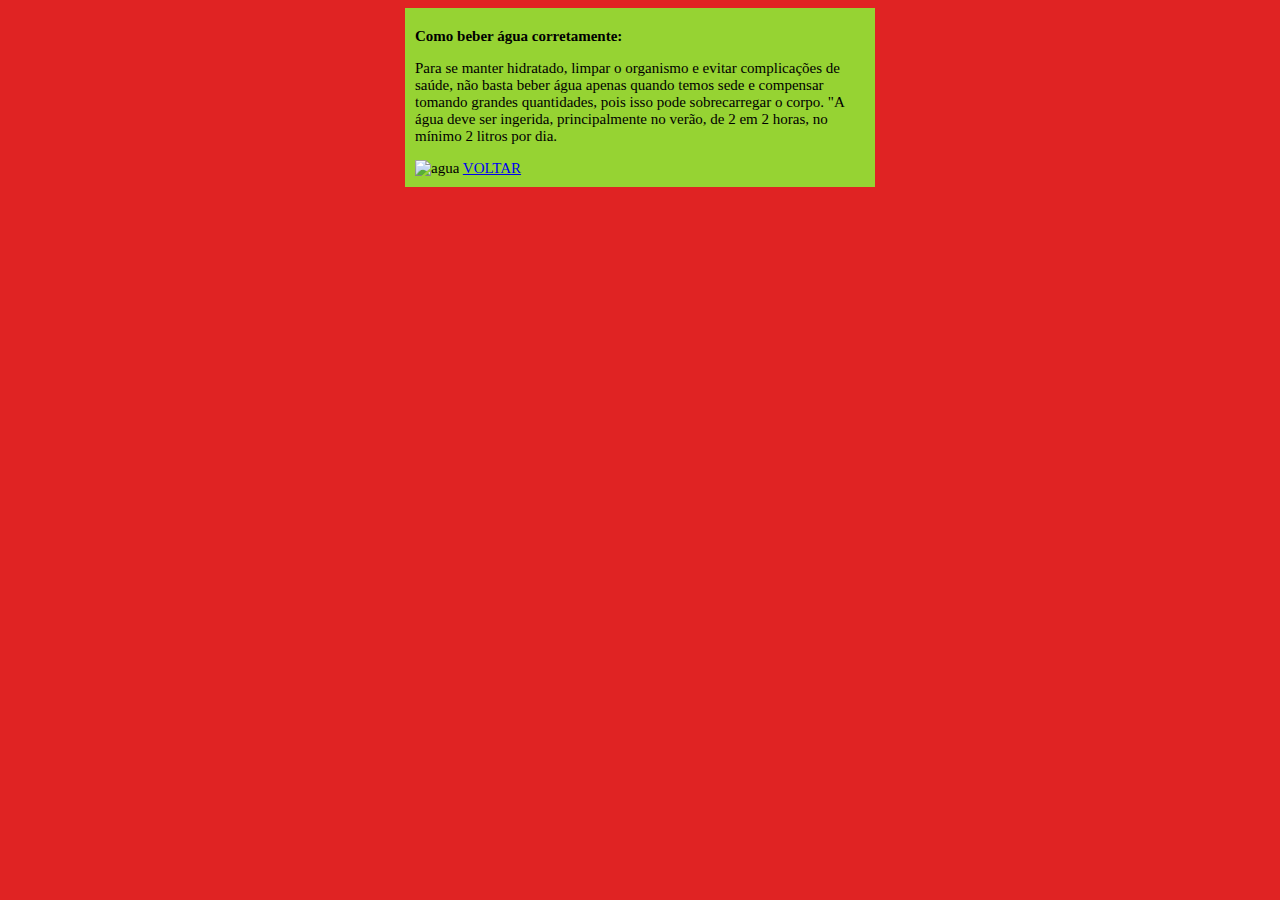
==== agua.html @ 6e097105 "novo conteudo" ====
<!DOCTYPE html>
<html lang="PT-BR">
<head>
    <meta charset="UTF-8">
    <meta http-equiv="X-UA-Compatible" content="IE=edge">
    <meta name="viewport" content="width=device-width, initial-scale=1.0">
    <title>garfo</title>
    <link rel="stylesheet" href="design/style.css">
</head>
<body>
    <article>
        <h1>Como beber água corretamente:</h1>
        <p>Para se manter hidratado, limpar o organismo e evitar complicações de saúde, não basta beber água apenas quando temos sede e compensar tomando grandes quantidades, pois isso pode sobrecarregar o corpo. "A água deve ser ingerida, principalmente no verão, de 2 em 2 horas, no mínimo 2 litros por dia.</p>
        <img src="https://static1.conquistesuavida.com.br/articles//1/28/11/@/8341-ao-fazer-esporte-a-hidratacao-proporci-article_gallery-2.jpg" alt="agua">
        <a href="index.html">VOLTAR</a>
    </article>
</body>
</html>
---- design/style.css ----
*{
    font-family: 'Times New Roman', Times, serif;
    font-size: 15px;
}

body{
     background-color: rgb(224, 35, 35);
 }

 main{
     background-color: rgb(150, 211, 51);
     width: 500px;
     margin: auto;
     padding: 10px;
     box-shadow: 3px 3px 5px rgba(0, 0, 0, 0.336);
 }

 article{
    background-color: rgb(150, 211, 51);
    width: 450px;
    margin: auto;
    padding: 10px;
 }

 img{
     max-width: 150px;
     max-height: 150px;
 }
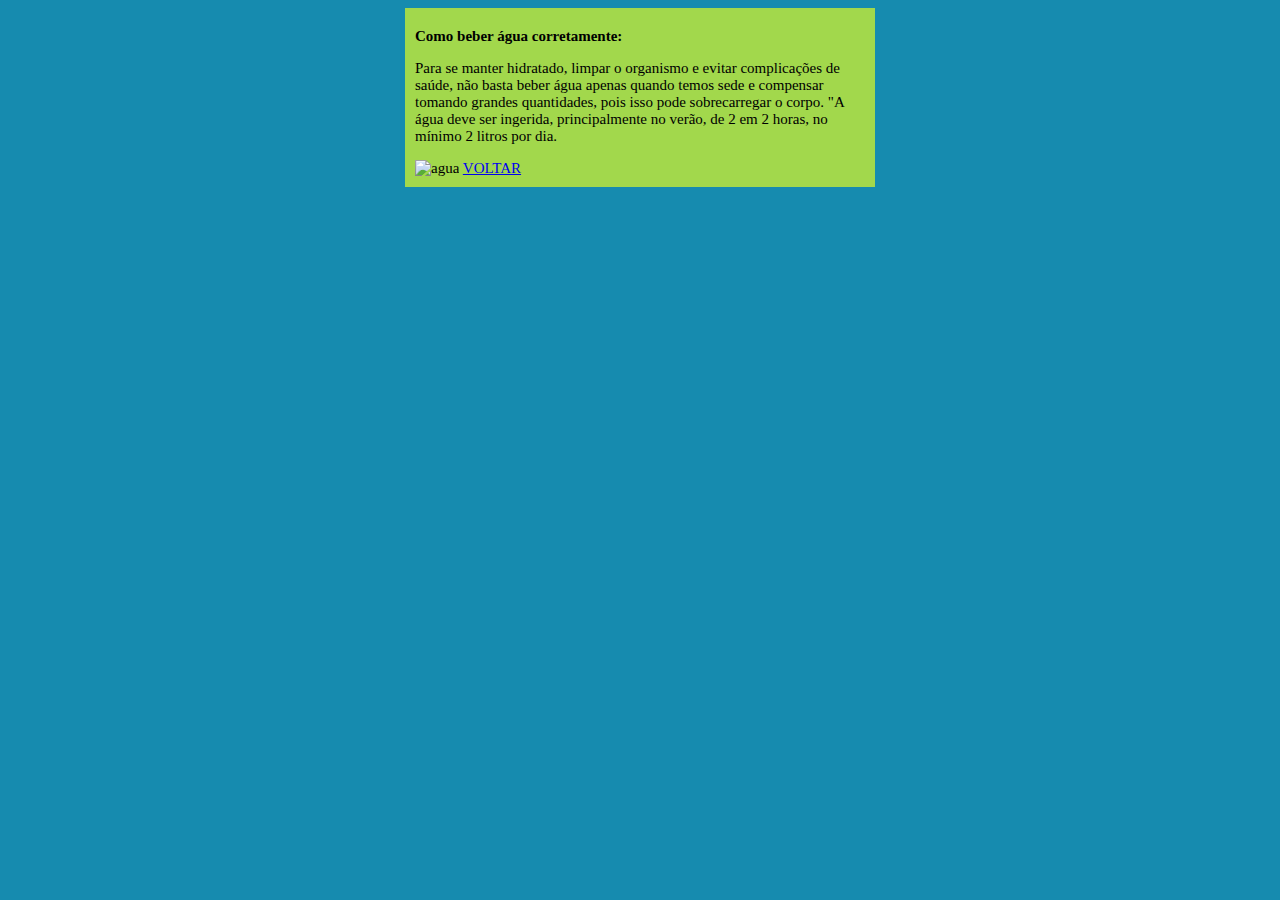
==== commit b3d087ac: "criaçao de um link no menu" ====
--- a/agua.html
+++ b/agua.html
@@ -4,7 +4,7 @@
     <meta charset="UTF-8">
     <meta http-equiv="X-UA-Compatible" content="IE=edge">
     <meta name="viewport" content="width=device-width, initial-scale=1.0">
-    <title>garfo</title>
+    <title>Água</title>
     <link rel="stylesheet" href="design/style.css">
 </head>
 <body>
--- a/design/style.css
+++ b/design/style.css
@@ -3,12 +3,35 @@
     font-size: 15px;
 }
 
+header{
+    font-size: 30px;
+    background-color: rgb(219, 45, 45);
+    width: 300px;
+    height: 20px;
+    margin: auto;
+    text-align: center;
+    box-shadow: 3px 3px 5px rgba(0, 0, 0, 0.336);
+}
+
+div {
+    font-size: 18px;
+    background-color: rgb(219, 193, 45);
+    width: 1000px;
+    height: 20px;
+    margin: auto;
+    text-align: center;
+    margin-top: 10px;
+    margin-bottom: 10px;
+    box-shadow: 3px 3px 5px rgba(0, 0, 0, 0.336);
+    
+}
+
 body{
-     background-color: rgb(224, 35, 35);
+     background-color: rgb(22, 139, 175);
  }
 
  main{
-     background-color: rgb(150, 211, 51);
+     background-color: rgb(162, 216, 76);
      width: 500px;
      margin: auto;
      padding: 10px;
@@ -16,7 +39,7 @@
  }
 
  article{
-    background-color: rgb(150, 211, 51);
+    background-color: rgb(162, 216, 76);
     width: 450px;
     margin: auto;
     padding: 10px;
